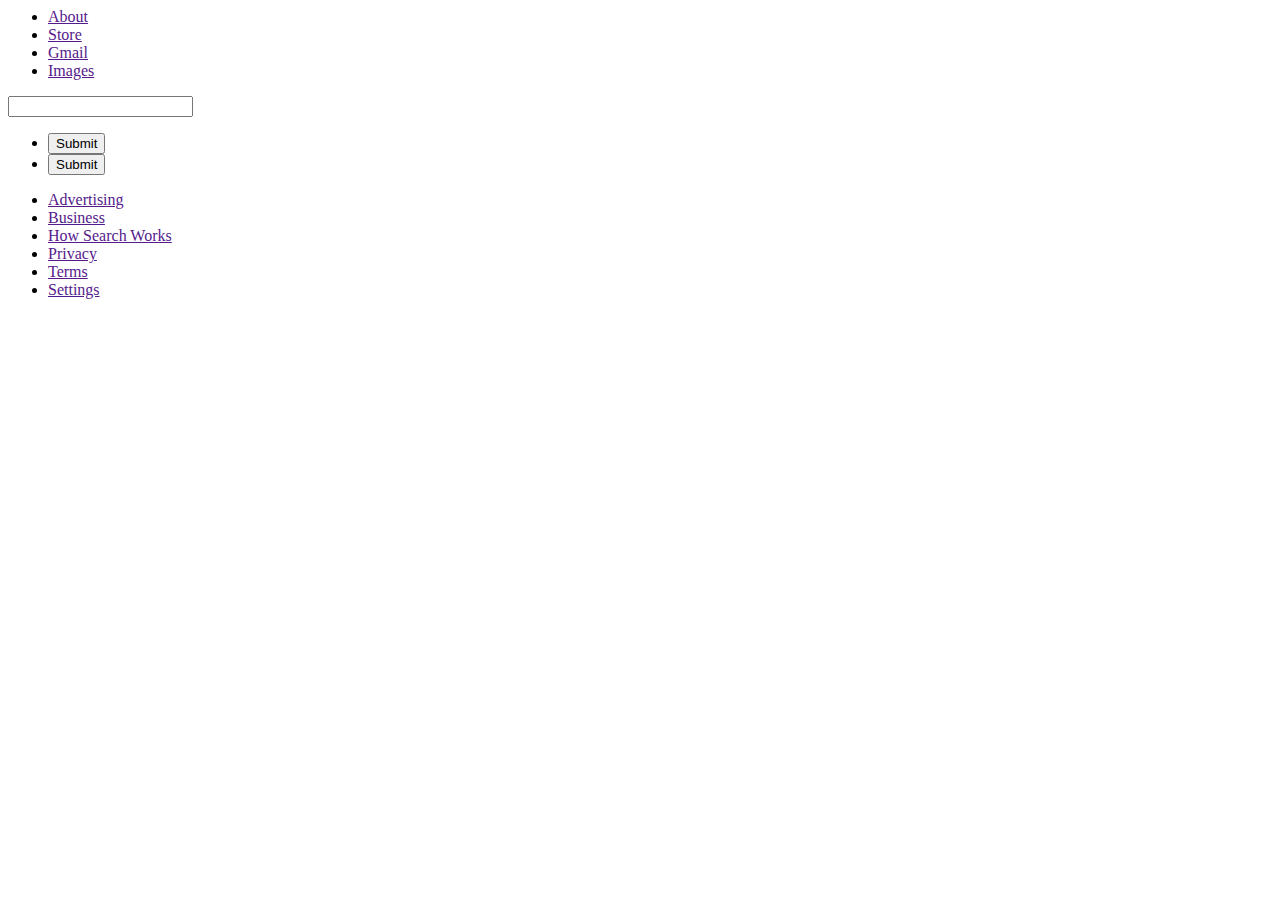
==== google-rep.html @ d0ad9214 "simple outline" ====
<!--DOCTYPE html-->
<html>
    <title>
        www.google.com
    </title>
    <body>
        <div id="navbar">
            <ul id="navbar-list">
                <li class="top-left">
                    <a href="">
                        About
                    </a>
                </li>
                <li class="top-left">
                    <a href="">
                        Store
                    </a>
                </li>
                <li class="top-right">
                    <a href="">
                        Gmail
                    </a>
                </li>
                <li class="top-right">
                    <a href="">
                        Images
                    </a>
                </li>
            </ul>
        </div>
        <div id="google-image">
            <img src="">
            </img>
            </div>
        </div>
        <div>
            <input type="text" id="searchbar">
            </input>
        </div>
        <div id="submit-buttons">
            <ul id="submit-buttons-list">
                <li>
                    <input type="submit" placeholder="Google Search">
                    </input> 
                </li>
                <li>
                    <input type="submit" placeholder="Feeling Lucky?">
                    </input>
                </li>
            </ul>
        </div>
        <div id="footer">
            <ul id="footer-list">
                <li class="lower-left">
                    <a href="">
                        Advertising
                    </a>
                </li>
                <li class="lower-left">
                    <a href="">
                        Business
                    </a>
                </li>
                <li class="lower-left">
                    <a href="">
                        How Search Works
                    </a>
                </li>
                <li class="lower-right">
                    <a href="">
                        Privacy
                    </a>
                </li>
                <li class="lower-right">
                    <a href="">
                        Terms
                    </a>
                </li>
                <li class="lower-right">
                    <a href="">
                        Settings
                    </a>
                </li>
            </ul>
        </div>
    </body>
</html>
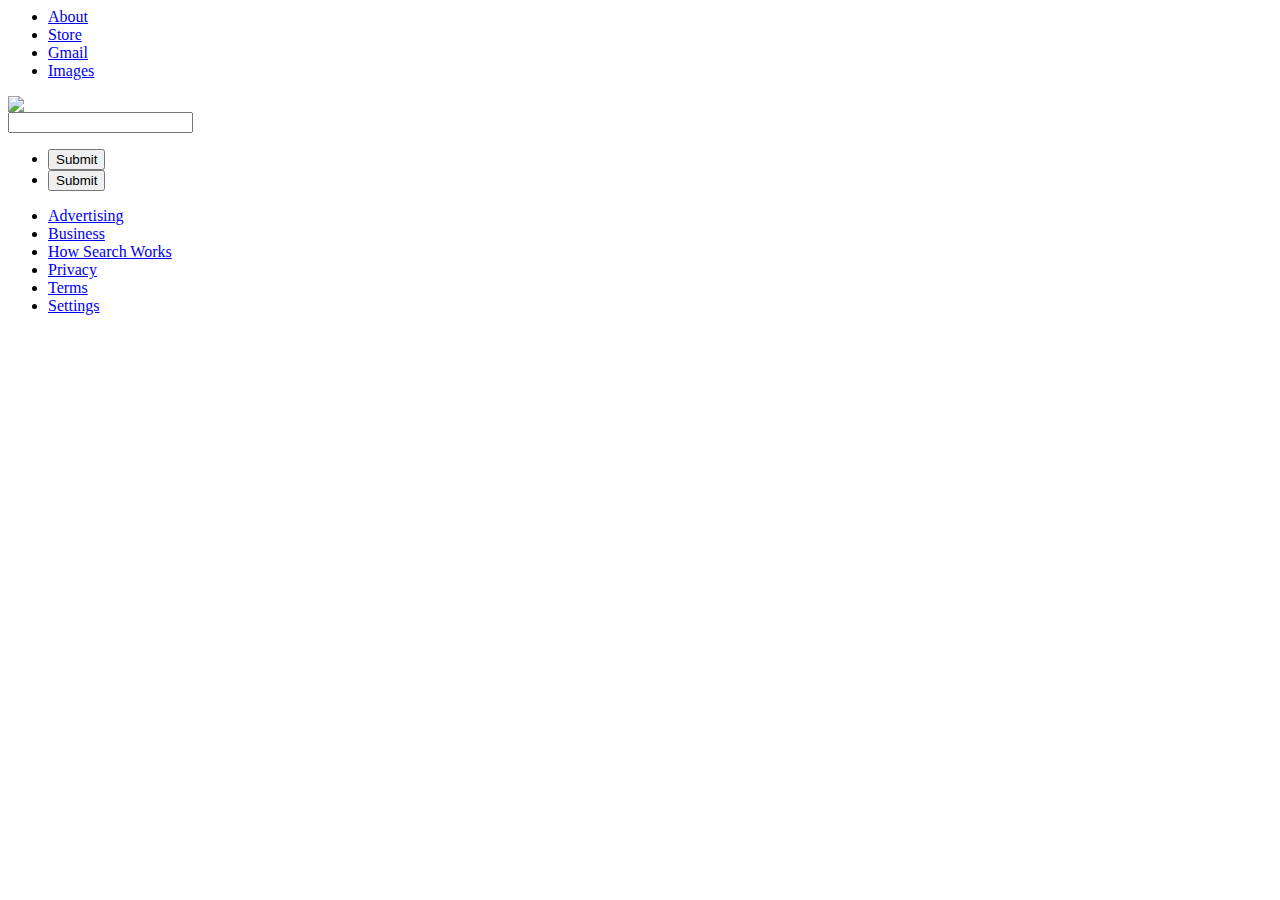
==== commit a74ca313: "added links" ====
--- a/google-rep.html
+++ b/google-rep.html
@@ -7,29 +7,29 @@
         <div id="navbar">
             <ul id="navbar-list">
                 <li class="top-left">
-                    <a href="">
+                    <a href="https://www.google.com/url?sa=t&rct=j&q=&esrc=s&source=webhp&cd=&cad=rja&uact=8&ved=0ahUKEwip35_OqPvrAhVGo54KHWAlAUUQkNQCCAM&url=https%3A%2F%2Fabout.google%2F%3Ffg%3D1%26utm_source%3Dgoogle-US%26utm_medium%3Dreferral%26utm_campaign%3Dhp-header&usg=AOvVaw13L0SpN0L7ycx9R0_i4R2S">
                         About
                     </a>
                 </li>
                 <li class="top-left">
-                    <a href="">
+                    <a href="https://www.google.com/url?sa=t&rct=j&q=&esrc=s&source=webhp&cd=&cad=rja&uact=8&ved=0ahUKEwip35_OqPvrAhVGo54KHWAlAUUQpMwCCAQ&url=https%3A%2F%2Fstore.google.com%2FUS%3Futm_source%3Dhp_header%26utm_medium%3Dgoogle_ooo%26utm_campaign%3DGS100042%26hl%3Den-US&usg=AOvVaw0wvkRBURf91YdMQCXOelDf">
                         Store
                     </a>
                 </li>
                 <li class="top-right">
-                    <a href="">
+                    <a href="https://mail.google.com/mail/?tab=wm&ogbl">
                         Gmail
                     </a>
                 </li>
                 <li class="top-right">
-                    <a href="">
+                    <a href="https://www.google.com/imghp?hl=en&tab=wi&ogbl">
                         Images
                     </a>
                 </li>
             </ul>
         </div>
         <div id="google-image">
-            <img src="">
+            <img src="https://www.google.com/search?sxsrf=ALeKk03wC-k86wbd98VxCLS8oTfPDS90lw:1600728032904&q=Jovita+Id%C3%A1r&oi=ddle&ct=144867442&hl=en&kgmid=/m/07k6qh_&sa=X&ved=0ahUKEwip35_OqPvrAhVGo54KHWAlAUUQPQgO">
             </img>
             </div>
         </div>
@@ -52,32 +52,32 @@
         <div id="footer">
             <ul id="footer-list">
                 <li class="lower-left">
-                    <a href="">
+                    <a href="https://www.google.com/url?sa=t&rct=j&q=&esrc=s&source=webhp&cd=&cad=rja&uact=8&ved=0ahUKEwip35_OqPvrAhVGo54KHWAlAUUQkdQCCBY&url=https%3A%2F%2Fwww.google.com%2Fintl%2Fen_us%2Fads%2F%3Fsubid%3Dww-ww-et-g-awa-a-g_hpafoot1_1!o2%26utm_source%3Dgoogle.com%26utm_medium%3Dreferral%26utm_campaign%3Dgoogle_hpafooter%26fg%3D1&usg=AOvVaw3XLzhicA5ZZW0afDbW0l2T">
                         Advertising
                     </a>
                 </li>
                 <li class="lower-left">
-                    <a href="">
+                    <a href="https://www.google.com/url?sa=t&rct=j&q=&esrc=s&source=webhp&cd=&cad=rja&uact=8&ved=0ahUKEwip35_OqPvrAhVGo54KHWAlAUUQktQCCBc&url=https%3A%2F%2Fwww.google.com%2Fservices%2F%3Fsubid%3Dww-ww-et-g-awa-a-g_hpbfoot1_1!o2%26utm_source%3Dgoogle.com%26utm_medium%3Dreferral%26utm_campaign%3Dgoogle_hpbfooter%26fg%3D1&usg=AOvVaw2SJ4zwRVXKyZr53qG9dm4K">
                         Business
                     </a>
                 </li>
                 <li class="lower-left">
-                    <a href="">
+                    <a href="https://google.com/search/howsearchworks/?fg=1">
                         How Search Works
                     </a>
                 </li>
                 <li class="lower-right">
-                    <a href="">
+                    <a href="https://www.google.com/url?sa=t&rct=j&q=&esrc=s&source=webhp&cd=&cad=rja&uact=8&ved=0ahUKEwip35_OqPvrAhVGo54KHWAlAUUQ8awCCBI&url=https%3A%2F%2Fpolicies.google.com%2Fprivacy%3Fhl%3Den%26fg%3D1&usg=AOvVaw25lN6TjyY2uszSImdhMejE">
                         Privacy
                     </a>
                 </li>
                 <li class="lower-right">
-                    <a href="">
+                    <a href="https://www.google.com/url?sa=t&rct=j&q=&esrc=s&source=webhp&cd=&cad=rja&uact=8&ved=0ahUKEwip35_OqPvrAhVGo54KHWAlAUUQ8qwCCBM&url=https%3A%2F%2Fpolicies.google.com%2Fterms%3Fhl%3Den%26fg%3D1&usg=AOvVaw2d8Ahs2oc0jxVOgPfpr4Fe">
                         Terms
                     </a>
                 </li>
                 <li class="lower-right">
-                    <a href="">
+                    <a href="https://www.google.com/url?sa=t&rct=j&q=&esrc=s&source=webhp&cd=&cad=rja&uact=8&ved=0ahUKEwip35_OqPvrAhVGo54KHWAlAUUQzq0CCBQ&url=https%3A%2F%2Fwww.google.com%2Fpreferences%3Fhl%3Den&usg=AOvVaw0XvhSqpc_GFt9aG_mRLp1F">
                         Settings
                     </a>
                 </li>
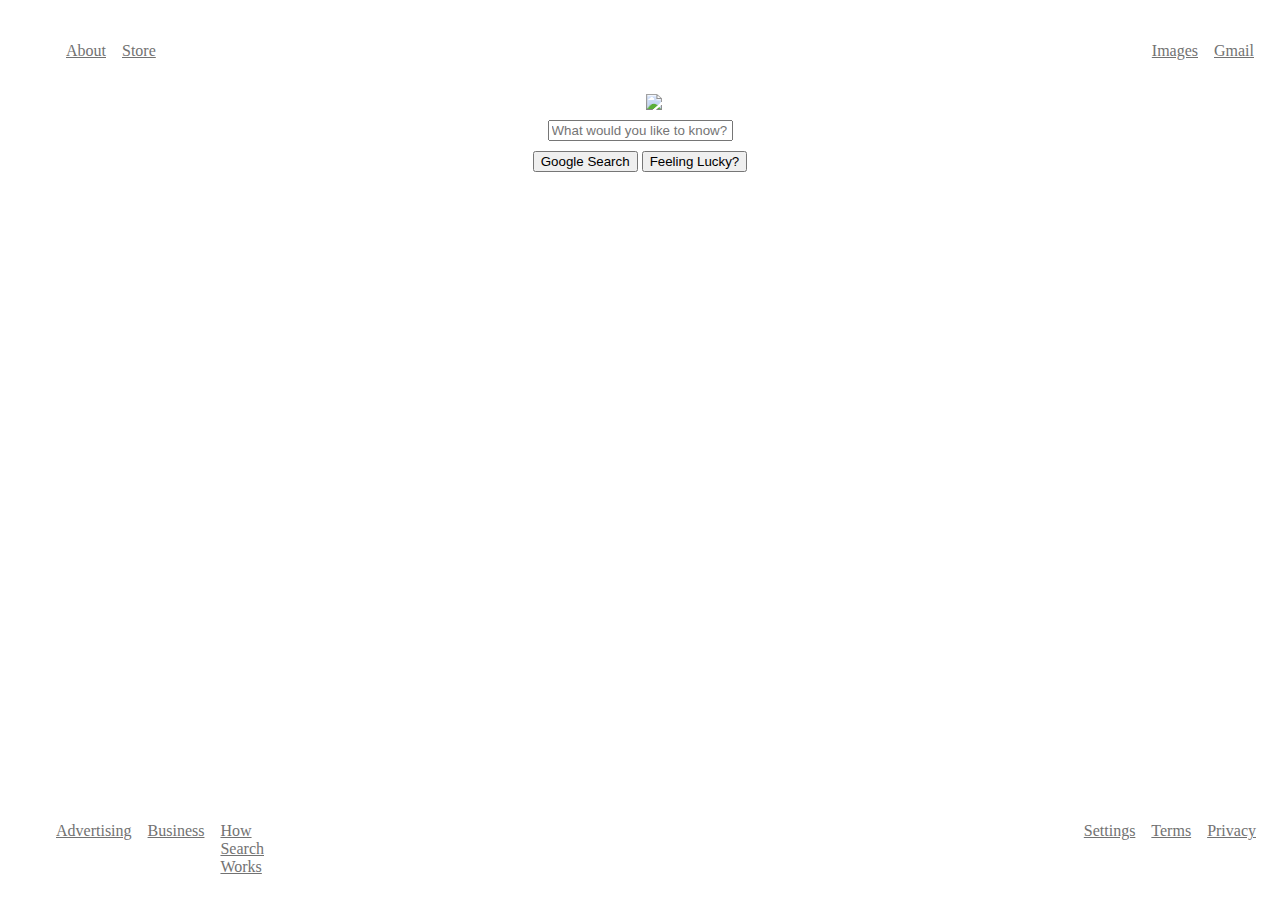
==== commit 6e7bd44d: "complete page" ====
--- a/google-rep.html
+++ b/google-rep.html
@@ -1,11 +1,55 @@
-<!--DOCTYPE html-->
 <html>
+    <style>
+        li a{
+            display: block;
+            max-width: 16%;
+            color: rgb(114, 114, 114);
+        }
+        .top-left {
+            float:left;
+            padding:8px;
+            text-align: center;
+        }
+        .top-right {
+            float:right;
+            padding: 8px;
+            text-align: center;
+            }
+        .lower-left {
+            float:left;
+            padding:8px;
+            }
+        .lower-right {
+            float:right;
+            padding:8px;
+        }
+        html {
+            align-items: center;
+            text-align: center;
+        }
+        #navbar {
+            display: block;
+            font-size: auto;
+            max-width: 100vw;
+            padding: 10px;
+        }
+        #footer-list {
+            position:absolute;
+            bottom: 0;
+            width: 95vw;
+        }
+        #google-image {
+            padding-top: 50px;
+            margin: center;
+            align-content: center;
+        }
+    </style>
     <title>
         www.google.com
     </title>
     <body>
-        <div id="navbar">
-            <ul id="navbar-list">
+        <div style="display: fixed; margin-top:0;" id="navbar">
+            <ul style="list-style-type: none;" id="navbar-list">
                 <li class="top-left">
                     <a href="https://www.google.com/url?sa=t&rct=j&q=&esrc=s&source=webhp&cd=&cad=rja&uact=8&ved=0ahUKEwip35_OqPvrAhVGo54KHWAlAUUQkNQCCAM&url=https%3A%2F%2Fabout.google%2F%3Ffg%3D1%26utm_source%3Dgoogle-US%26utm_medium%3Dreferral%26utm_campaign%3Dhp-header&usg=AOvVaw13L0SpN0L7ycx9R0_i4R2S">
                         About
@@ -29,28 +73,26 @@
             </ul>
         </div>
         <div id="google-image">
-            <img src="https://www.google.com/search?sxsrf=ALeKk03wC-k86wbd98VxCLS8oTfPDS90lw:1600728032904&q=Jovita+Id%C3%A1r&oi=ddle&ct=144867442&hl=en&kgmid=/m/07k6qh_&sa=X&ved=0ahUKEwip35_OqPvrAhVGo54KHWAlAUUQPQgO">
+            <img src="https://www.google.com/images/branding/googlelogo/1x/googlelogo_color_272x92dp.png">
             </img>
             </div>
         </div>
-        <div>
-            <input type="text" id="searchbar">
+        <div style="margin:10px;">
+            <input type="text" id="searchbar" placeholder="What would you like to know?">
             </input>
         </div>
-        <div id="submit-buttons">
-            <ul id="submit-buttons-list">
-                <li>
-                    <input type="submit" placeholder="Google Search">
+        <div style="margin:10px;" id="submit-buttons">
+            <input type="submit" value="Google Search">
                     </input> 
-                </li>
-                <li>
-                    <input type="submit" placeholder="Feeling Lucky?">
+                    <input type="submit" value="Feeling Lucky?">
                     </input>
                 </li>
             </ul>
         </div>
-        <div id="footer">
-            <ul id="footer-list">
+    </body>
+        <footer>
+            <div id="footer" style="display: absolute; margin: 0;">
+            <ul style="list-style-type: none;" id="footer-list">
                 <li class="lower-left">
                     <a href="https://www.google.com/url?sa=t&rct=j&q=&esrc=s&source=webhp&cd=&cad=rja&uact=8&ved=0ahUKEwip35_OqPvrAhVGo54KHWAlAUUQkdQCCBY&url=https%3A%2F%2Fwww.google.com%2Fintl%2Fen_us%2Fads%2F%3Fsubid%3Dww-ww-et-g-awa-a-g_hpafoot1_1!o2%26utm_source%3Dgoogle.com%26utm_medium%3Dreferral%26utm_campaign%3Dgoogle_hpafooter%26fg%3D1&usg=AOvVaw3XLzhicA5ZZW0afDbW0l2T">
                         Advertising
@@ -83,5 +125,5 @@
                 </li>
             </ul>
         </div>
-    </body>
-</html>+    </footer>
+    </html>